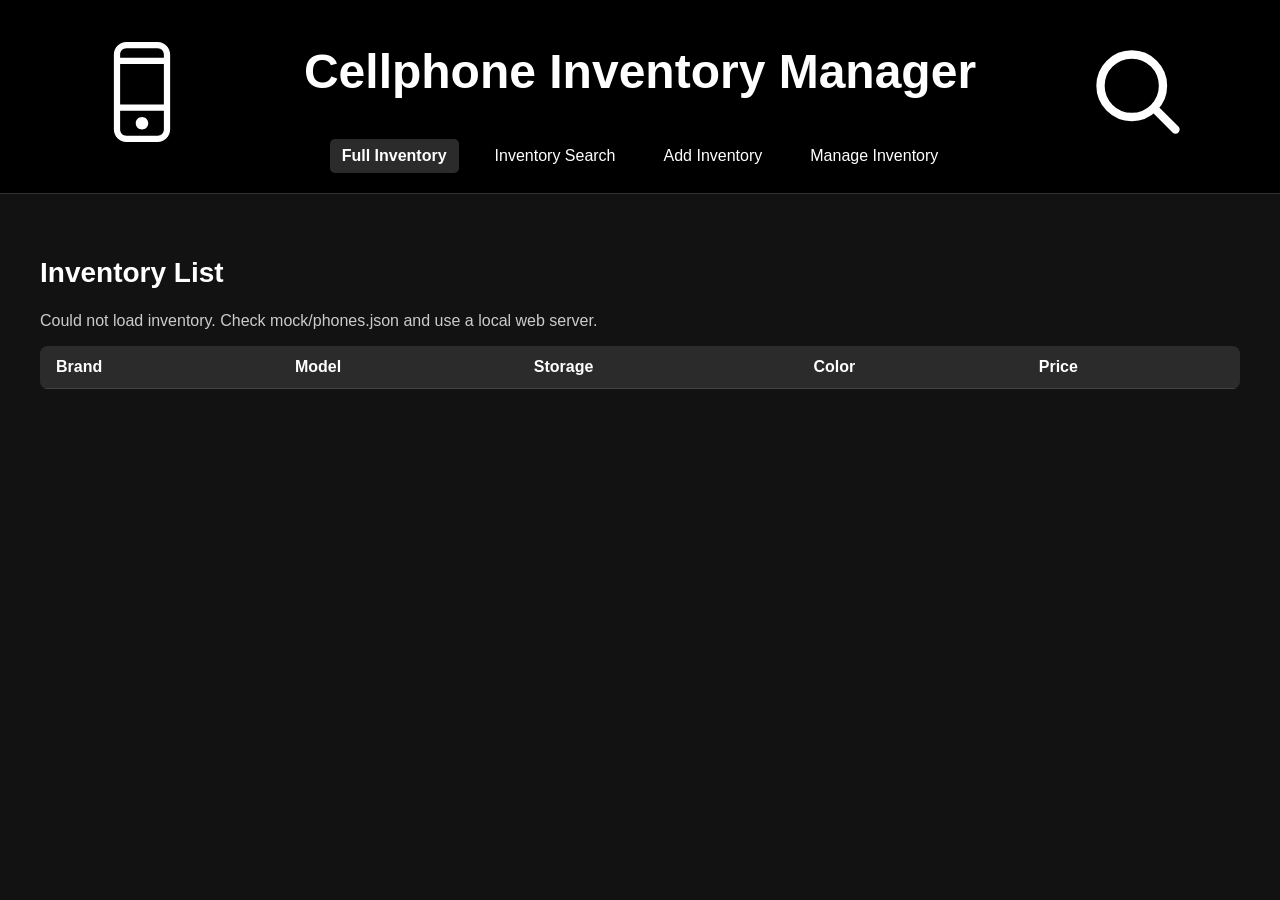
==== src/main/resources/static/index.html @ 21a41b34 "initial integration of application into springboot" ====
<!DOCTYPE html>
<html lang="en">
<head>
    <meta charset="UTF-8">
    <meta name="viewport" content="width=device-width, initial-scale=1.0">
    <title>Cellphone Inventory Manager</title>
    <link rel="stylesheet" href="css/styles.css">
</head>

<body>

    <header id="top">
        <img src="assets/smartphone-svgrepo-com.svg" class="header-icon header-icon-left">
        <h1>Cellphone Inventory Manager</h1>

        <!-- Nav bar for routing across pages-->
        <nav>
            <a href="index.html" class="active">Full Inventory</a>
            <a href="inventory-search.html">Inventory Search</a>
            <a href="add-inventory.html">Add Inventory</a>
            <a href="manage-inventory.html">Manage Inventory</a>
        </nav>
        <img src="assets/search-svgrepo-com.svg" class="header-icon header-icon-right">
    </header>

    <!-- Display ordered inventory list -->
    <main>
        <h2>Inventory List</h2>
        <p id="inventory-status" role="status">Loading inventory...</p>
        <div class="table-container">
            <table id="inventory-table">
                <thead>
                    <tr>
                        <th scope="col">Brand</th>
                        <th scope="col">Model</th>
                        <th scope="col">Storage</th>
                        <th scope="col">Color</th>
                        <th scope="col">Price</th>
                    </tr>
                </thead>
                <tbody></tbody>
            </table>
        </div>
    </main>
    <script src="js/inventory.js" defer></script>
</body>
</html>
---- src/main/resources/static/css/styles.css ----
/* Shared styles base layout, header, navigation, and content */

/* Base layout */
body {
    margin: 0;
    font-family: Arial;
    background-color: #121212;
    color: white;
}

/* Header */
header {
    background-color: #000000;
    padding: 20px;
    display: grid;
    grid-template-columns: minmax(0, 1fr) auto minmax(0, 1fr);
    grid-template-areas:
        "left title right"
        "nav nav nav";
    align-items: center;
    gap: 16px;
    border-bottom: 1px solid #333333;
}

/* Icons between the title and header edges */
.header-icon {
    position: relative;
    top: 20px;
    width: 100px;
    height: 100px;
    filter: invert(1);
}

.header-icon-left {
    grid-area: left;
    justify-self: center;
}

.header-icon-right {
    grid-area: right;
    justify-self: center;
}

/* Page title */
header h1 {
    grid-area: title;
    margin: 24px;
    font-size: 48px;
    text-align: center;
}

/* Navigation links */
header nav {
    grid-area: nav;
    display: flex;
    justify-content: center;
    flex-wrap: wrap;
    gap: 24px;
}

/* Navigation links */
header nav a {
    padding: 8px 12px;
    color: white;
    text-decoration: none;
    border-radius: 5px;
}

/* Navigation hover and focus states */
header nav a:hover,
header nav a:focus-visible {
    background-color: #2b2b2b;
}

/* Highlight the current page */
header nav a.active {
    background-color: #2b2b2b;
    font-weight: bold;
}

/* Main content */
main {
    padding: 40px;
}

main h2 {
    font-size: 28px;
}


/* Shared form styles (Add Inventory and Inventory Search) */

/* Search form and add form layout */
#search-form,
#add-phone-form {
    background-color: #1e1e1e;
    padding: 25px;
    border-radius: 8px;
    margin-top: 20px;
    display: grid;
    grid-template-columns: repeat(2, minmax(0, 1fr));
    column-gap: 20px;
}

/* Individual filter containers */
.filter-group {
    display: flex;
    flex-direction: column;
    margin-bottom: 20px;
    min-width: 0;
}

/* Filter labels */
.filter-group label {
    margin-bottom: 8px;
    font-weight: bold;
}

/* Input fields and dropdowns */
.filter-group input,
.filter-group select {
    padding: 10px;
    background-color: #2b2b2b;
    color: white;
    border: 1px solid #444444;
    border-radius: 5px;
    font-size: 14px;
}

/* Keep money symbol and input together for price */
.currency-input {
    display: flex;
    align-items: center;
}

.currency-input span {
    display: inline;
    margin-right: 8px;
}

.currency-input input {
    width: 100%;
    box-sizing: border-box;
}

/* Hide number input arrows on price forms */
#add-phone-form input[type="number"],
#edit-phone-form input[type="number"] {
    appearance: textfield;
    -moz-appearance: textfield;
}

#add-phone-form input[type="number"]::-webkit-inner-spin-button,
#add-phone-form input[type="number"]::-webkit-outer-spin-button,
#edit-phone-form input[type="number"]::-webkit-inner-spin-button,
#edit-phone-form input[type="number"]::-webkit-outer-spin-button {
    -webkit-appearance: none;
    margin: 0;
}

/* Search Filters and Add Phone buttons */
#search-button,
#add-phone-button {
    grid-column: 1 / -1;
    justify-self: center;
    min-width: 180px;
    padding: 12px 24px;
    background-color: #28A745;
    color: #ffffff;
    border: none;
    border-radius: 5px;
    font-size: 16px;
    font-weight: bold;
    cursor: pointer;
}

#search-button:hover,
#add-phone-button:hover {
    background-color: #dddddd;
}

/* Search form status and Add Inventory field validation */
#add-phone-form input.invalid {
    border-color: #ff5555;
    outline: 2px solid #ff5555;
    outline-offset: 1px;
}

.form-status {
    min-height: 1.2em;
}

.form-status.error {
    color: #ff7777;
}


/* Add Inventory page */

/* Unique add price form */
.add-price-group {
    grid-column: 1 / -1;
    width: calc(50% - 10px);
    justify-self: center;
}


/* Full Inventory and Manage Inventory shared tables */

/* Shared inventory table styles used on both pages */
#inventory-status {
    color: #cccccc;
}

.table-container {
    overflow-x: auto;
    background-color: #1e1e1e;
    border-radius: 8px;
}

#inventory-table {
    width: 100%;
    min-width: 600px;
    border-collapse: collapse;
}

#inventory-table th,
#inventory-table td {
    padding: 12px 16px;
    border-bottom: 1px solid #444444;
    text-align: left;
}

#inventory-table th {
    background-color: #2b2b2b;
}

#inventory-table th:last-child,
#inventory-table td:last-child {
    text-align: left;
}

/* Manage Inventory page */

/* Edit and delete actions */
.edit-button,
.delete-button {
    padding: 8px 12px;
    color: white;
    border: none;
    border-radius: 5px;
    cursor: pointer;
}

.edit-button {
    margin-right: 16px;
    background-color: #444444;
}

.edit-button:hover {
    background-color: #666666;
}

.delete-button {
    background-color: #8f1d1d;
}

.delete-button:hover {
    background-color: #b3261e;
}

/* Confirmation dialogs used by Add Inventory and Manage Inventory deletions */
#delete-confirmation,
#add-confirmation,
#edit-confirmation {
    width: min(90vw, 720px);
    padding: 24px;
    background-color: #1e1e1e;
    color: white;
    border: 1px solid #444444;
    border-radius: 8px;
}

#delete-confirmation::backdrop,
#add-confirmation::backdrop,
#edit-confirmation::backdrop {
    background-color: rgba(0, 0, 0, 0.7);
}

#delete-confirmation h2,
#add-confirmation h2,
#edit-confirmation h2 {
    margin-top: 0;
    font-size: 22px;
}

.edit-phone-fields {
    display: grid;
    grid-template-columns: repeat(2, minmax(0, 1fr));
    gap: 16px;
    margin: 16px 0;
}

.edit-phone-fields .filter-group {
    margin: 0;
}

.confirmation-actions {
    display: flex;
    justify-content: flex-end;
    gap: 10px;
}

.confirmation-actions button {
    padding: 8px 14px;
    color: white;
    background-color: #28A745;
    border: none;
    border-radius: 5px;
    cursor: pointer;
}

.confirmation-actions button[value="cancel"] {
    background-color: #444444;
}

#delete-confirmation button[value="confirm"],
#add-confirmation button[value="confirm"] {
    background-color: #8f1d1d;
}
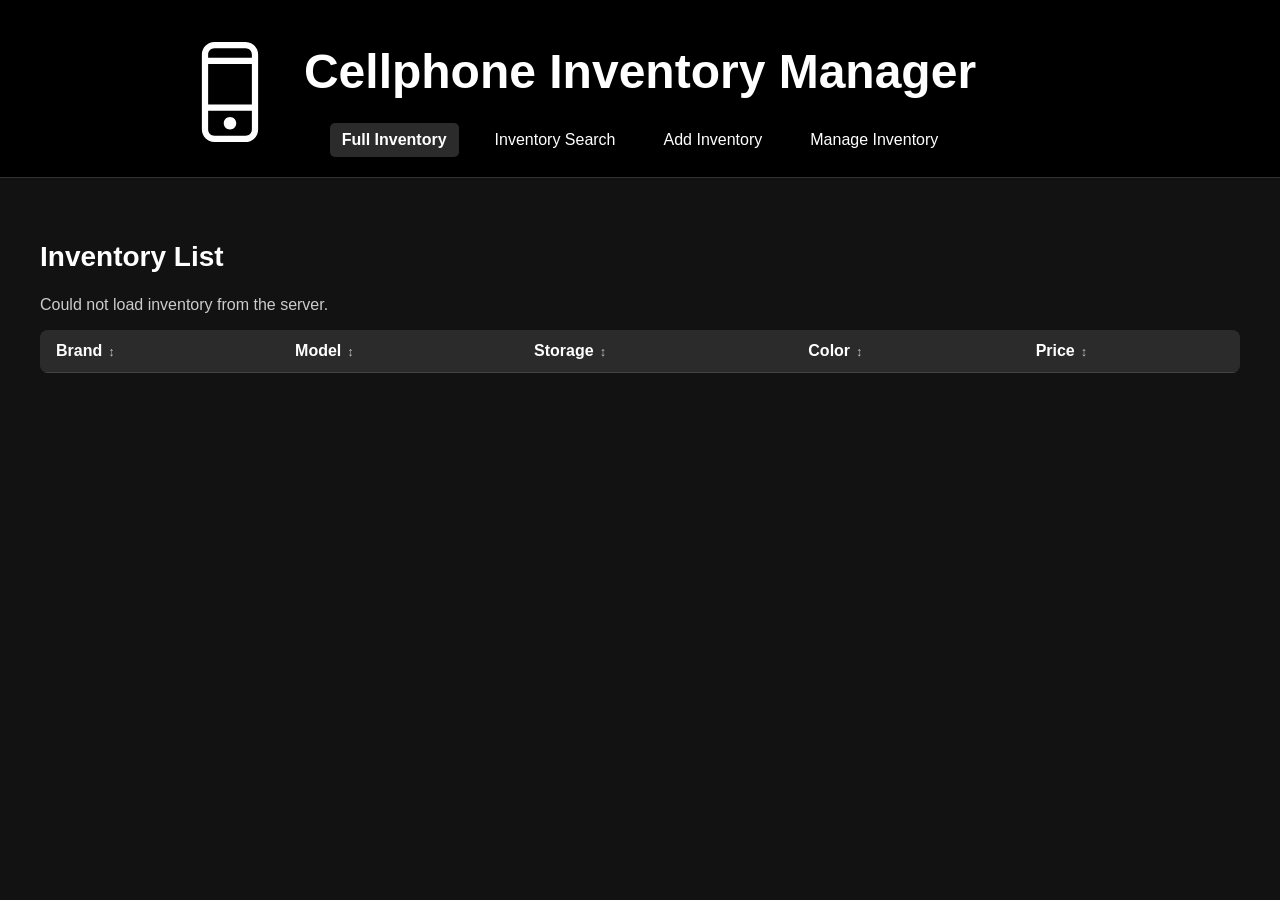
==== commit f53cfbfa: "Major commit of springboot  integration full working application with tests." ====
--- a/src/main/resources/static/index.html
+++ b/src/main/resources/static/index.html
@@ -14,29 +14,28 @@
         <img src="assets/smartphone-svgrepo-com.svg" class="header-icon header-icon-left">
         <h1>Cellphone Inventory Manager</h1>
 
-        <!-- Nav bar for routing across pages-->
+        <!-- Navigation links to the application's main pages -->
         <nav>
             <a href="index.html" class="active">Full Inventory</a>
             <a href="inventory-search.html">Inventory Search</a>
             <a href="add-inventory.html">Add Inventory</a>
             <a href="manage-inventory.html">Manage Inventory</a>
         </nav>
-        <img src="assets/search-svgrepo-com.svg" class="header-icon header-icon-right">
     </header>
 
-    <!-- Display ordered inventory list -->
+    <!-- Inventory list populated dynamically by inventory.js -->
     <main>
         <h2>Inventory List</h2>
         <p id="inventory-status" role="status">Loading inventory...</p>
         <div class="table-container">
-            <table id="inventory-table">
+            <table id="inventory-table" data-load-inventory="true">
                 <thead>
                     <tr>
-                        <th scope="col">Brand</th>
-                        <th scope="col">Model</th>
-                        <th scope="col">Storage</th>
-                        <th scope="col">Color</th>
-                        <th scope="col">Price</th>
+                        <th scope="col" aria-sort="none"><button type="button" class="sort-button" data-sort="brand">Brand <span class="sort-indicator" aria-hidden="true">&#8597;</span></button></th>
+                        <th scope="col" aria-sort="none"><button type="button" class="sort-button" data-sort="model">Model <span class="sort-indicator" aria-hidden="true">&#8597;</span></button></th>
+                        <th scope="col" aria-sort="none"><button type="button" class="sort-button" data-sort="storage">Storage <span class="sort-indicator" aria-hidden="true">&#8597;</span></button></th>
+                        <th scope="col" aria-sort="none"><button type="button" class="sort-button" data-sort="color">Color <span class="sort-indicator" aria-hidden="true">&#8597;</span></button></th>
+                        <th scope="col" aria-sort="none"><button type="button" class="sort-button" data-sort="price">Price <span class="sort-indicator" aria-hidden="true">&#8597;</span></button></th>
                     </tr>
                 </thead>
                 <tbody></tbody>
--- a/src/main/resources/static/css/styles.css
+++ b/src/main/resources/static/css/styles.css
@@ -19,7 +19,6 @@
         "left title right"
         "nav nav nav";
     align-items: center;
-    gap: 16px;
     border-bottom: 1px solid #333333;
 }
 
@@ -34,12 +33,7 @@
 
 .header-icon-left {
     grid-area: left;
-    justify-self: center;
-}
-
-.header-icon-right {
-    grid-area: right;
-    justify-self: center;
+    justify-self: end;
 }
 
 /* Page title */
@@ -84,6 +78,7 @@
     padding: 40px;
 }
 
+/* Section headings */
 main h2 {
     font-size: 28px;
 }
@@ -103,6 +98,11 @@
     column-gap: 20px;
 }
 
+#search-form[hidden],
+#search-results[hidden] {
+    display: none;
+}
+
 /* Individual filter containers */
 .filter-group {
     display: flex;
@@ -180,6 +180,35 @@
     background-color: #dddddd;
 }
 
+/* Clear filters action */
+#clear-filters-button {
+    margin-top: 0;
+    padding: 10px 18px;
+    background-color: #444444;
+    color: #ffffff;
+    border: none;
+    border-radius: 5px;
+    font-size: 15px;
+    cursor: pointer;
+}
+
+/* Search results heading and controls */
+.search-results-header {
+    display: flex;
+    align-items: center;
+    justify-content: space-between;
+    gap: 16px;
+}
+
+.search-results-header h3 {
+    margin: 0;
+}
+
+/* Clear filters hover state */
+#clear-filters-button:hover {
+    background-color: #666666;
+}
+
 /* Search form status and Add Inventory field validation */
 #add-phone-form input.invalid {
     border-color: #ff5555;
@@ -187,14 +216,10 @@
     outline-offset: 1px;
 }
 
-.form-status {
-    min-height: 1.2em;
-}
 
 .form-status.error {
     color: #ff7777;
 }
-
 
 /* Add Inventory page */
 
@@ -213,18 +238,22 @@
     color: #cccccc;
 }
 
+/* Scrollable inventory table container */
 .table-container {
-    overflow-x: auto;
+    max-height: 65vh;
+    overflow: auto;
     background-color: #1e1e1e;
     border-radius: 8px;
 }
 
+/* Inventory table dimensions and collapsed borders */
 #inventory-table {
     width: 100%;
     min-width: 600px;
     border-collapse: collapse;
 }
 
+/* Inventory table cell spacing and borders */
 #inventory-table th,
 #inventory-table td {
     padding: 12px 16px;
@@ -232,10 +261,40 @@
     text-align: left;
 }
 
+/* Sticky inventory table headers */
 #inventory-table th {
+    position: sticky;
+    top: 0;
+    z-index: 1;
     background-color: #2b2b2b;
 }
 
+/* Table sorting controls */
+.sort-button {
+    display: inline-flex;
+    align-items: center;
+    gap: 6px;
+    padding: 0;
+    color: inherit;
+    background: transparent;
+    border: 0;
+    font: inherit;
+    cursor: pointer;
+}
+
+/* Sorting button hover and keyboard focus states */
+.sort-button:hover,
+.sort-button:focus-visible {
+    text-decoration: underline;
+}
+
+/* Sorting direction indicator */
+.sort-indicator {
+    color: #bbbbbb;
+    font-size: 0.8em;
+}
+
+/* Keep the final inventory table column left-aligned */
 #inventory-table th:last-child,
 #inventory-table td:last-child {
     text-align: left;
@@ -258,14 +317,17 @@
     background-color: #444444;
 }
 
+/* Edit button hover state */
 .edit-button:hover {
     background-color: #666666;
 }
 
+/* Delete button default state */
 .delete-button {
     background-color: #8f1d1d;
 }
 
+/* Delete button hover state */
 .delete-button:hover {
     background-color: #b3261e;
 }
@@ -282,12 +344,14 @@
     border-radius: 8px;
 }
 
+/* Dark overlay behind confirmation dialogs */
 #delete-confirmation::backdrop,
 #add-confirmation::backdrop,
 #edit-confirmation::backdrop {
     background-color: rgba(0, 0, 0, 0.7);
 }
 
+/* Confirmation dialog titles */
 #delete-confirmation h2,
 #add-confirmation h2,
 #edit-confirmation h2 {
@@ -295,6 +359,7 @@
     font-size: 22px;
 }
 
+/* Edit phone fields layout */
 .edit-phone-fields {
     display: grid;
     grid-template-columns: repeat(2, minmax(0, 1fr));
@@ -302,16 +367,19 @@
     margin: 16px 0;
 }
 
+/* Remove default spacing from edit form groups */
 .edit-phone-fields .filter-group {
     margin: 0;
 }
 
+/* Confirmation dialog action row */
 .confirmation-actions {
     display: flex;
     justify-content: flex-end;
     gap: 10px;
 }
 
+/* Shared confirmation action button style */
 .confirmation-actions button {
     padding: 8px 14px;
     color: white;
@@ -321,11 +389,17 @@
     cursor: pointer;
 }
 
+/* Cancel action styling */
 .confirmation-actions button[value="cancel"] {
     background-color: #444444;
 }
 
-#delete-confirmation button[value="confirm"],
+/* Confirm styling for add dialog */
 #add-confirmation button[value="confirm"] {
+    background-color: #28A745;
+}
+
+/* Confirm styling for delete dialog */
+#delete-confirmation button[value="confirm"] {
     background-color: #8f1d1d;
 }
